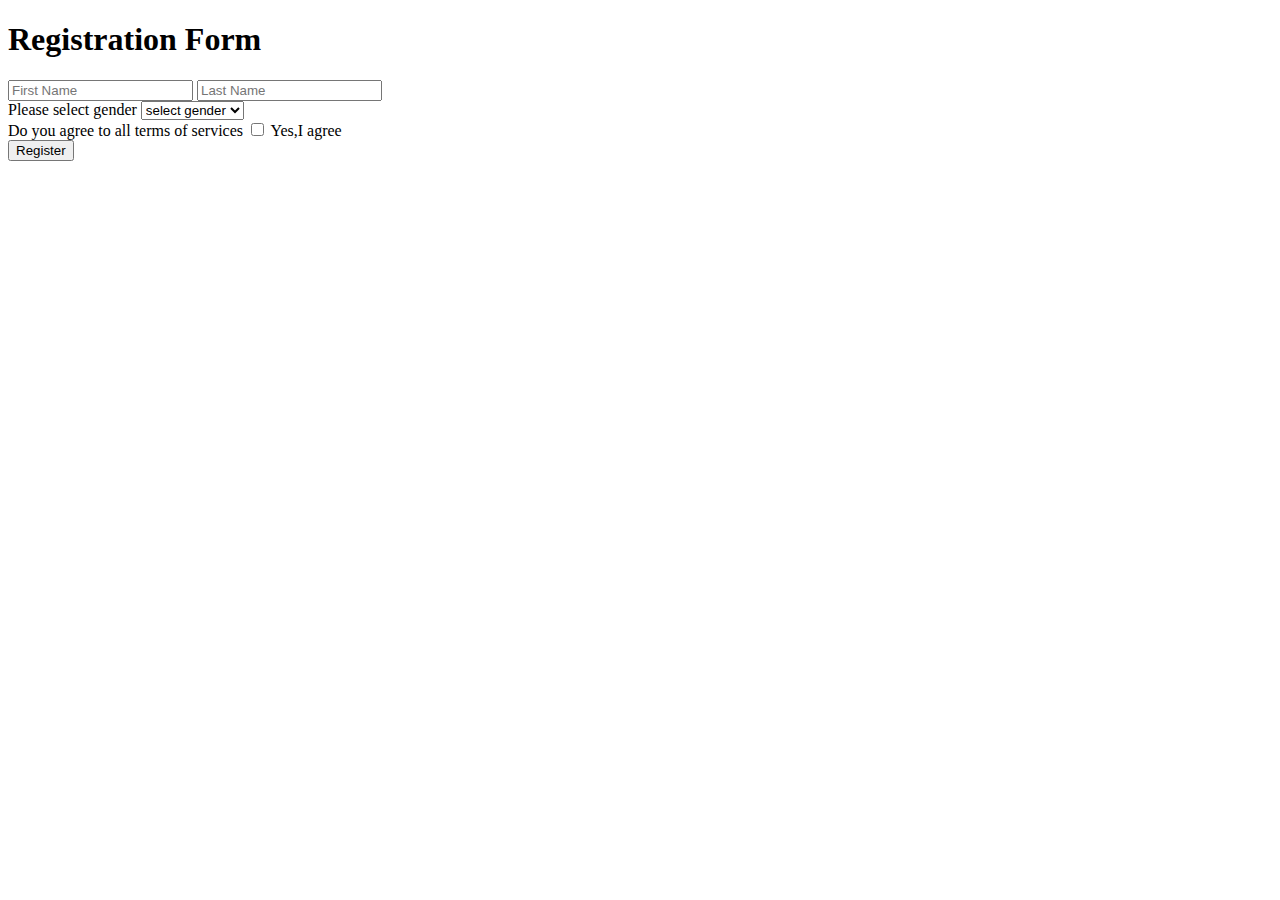
==== practiceq9.html @ 028b82b3 "practice question" ====
<!DOCTYPE html>
<html lang="en">
<head>
    <meta charset="UTF-8">
    <meta name="viewport" content="width=device-width, initial-scale=1.0">
    <title>practice question</title>
</head>
<body>
    <header><h1>Registration Form</h1></header>
    <main>
        <input type="text" placeholder="First Name">
        <input type="text" placeholder="Last Name">
        <br>
        Please select gender 
        <select name="select gender" id="select gender">
            <option >select gender</option>
                <option value="gender">male</option>
                <option value="gender">female</option>
                <option value="gender">others</option>
        </select>
    </main>
    <footer>
        Do you agree to all terms of services
        <input type="checkbox" name="agree" id="agree"/>
        <label for="agree">Yes,I agree</label>
        <br>
        <button>Register</button>
    </footer>
</body>
</html>
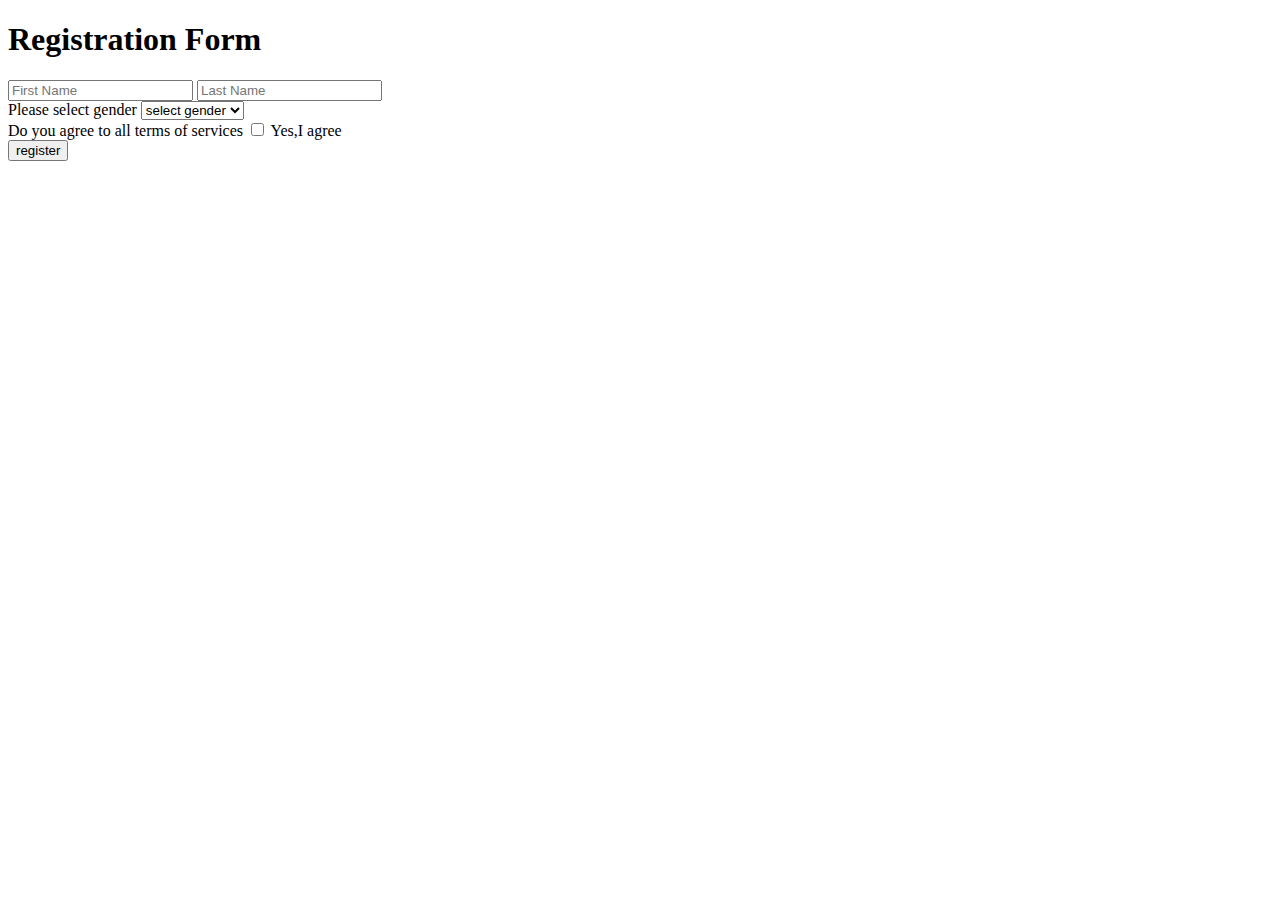
==== commit ac4f6e97: "css" ====
--- a/practiceq9.html
+++ b/practiceq9.html
@@ -24,7 +24,7 @@
         <input type="checkbox" name="agree" id="agree"/>
         <label for="agree">Yes,I agree</label>
         <br>
-        <button>Register</button>
+        <button>register</button>
     </footer>
 </body>
 </html>